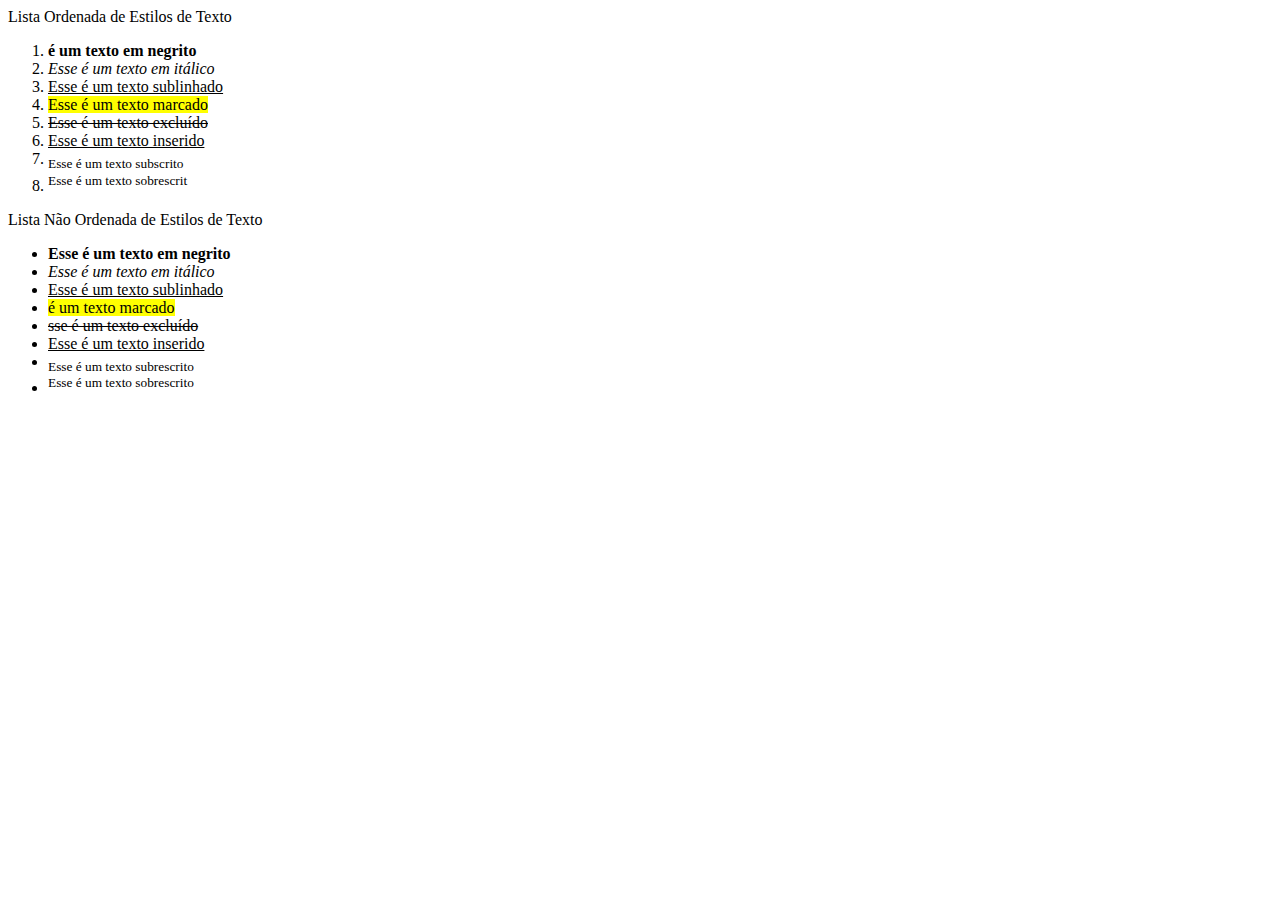
==== lista.html @ 2c6cd3a0 "Create lista.html" ====
<!DOCTYPE html>
<html lang="pt">

<head>
    <meta charset="UTF-8">
    <meta name="viewport" content="width=device-width, initial-scale=1.0">
    <title>Document</title>
    
<style> 
a {
  text-decoration:none;
  color: black;


}

</style>

</head>

<body>
    Lista Ordenada de Estilos de Texto

    <ol>
        <li><a href="https://www.w3schools.com/html/html_formatting.asp" target="_blank" ><b> é um texto em negrito</b></a></li>
        <li><a href="https://www.w3schools.com/html/html_formatting.asp" target="_blank" ><i> Esse é um texto em itálico</i></a></li>
        <li><a href="https://www.w3schools.com/html/html_formatting.asp" target="_blank" ><u>Esse é um texto sublinhado</u></a></li>
        <li><a href="https://www.w3schools.com/html/html_formatting.asp" target="_blank" ><mark>Esse é um texto marcado</mark></a></li>
        <li><a href="https://www.w3schools.com/html/html_formatting.asp" target="_blank" ><del>Esse é um texto excluído</del></a></li>
        <li><a href="https://www.w3schools.com/html/html_formatting.asp" target="_blank" ><ins>Esse é um texto inserido</ins></a></li>
        <li><a href="https://www.w3schools.com/html/html_formatting.asp" target="_blank" ><sub>Esse é um texto subscrito</sub></a></li>
        <li><a href="https://www.w3schools.com/html/html_formatting.asp" target="_blank" ><sup>Esse é um texto sobrescrit</sup></a></li>
    </ol>

    Lista Não Ordenada de Estilos de Texto
    <ul>

        <li><a href="https://www.w3schools.com/html/html_formatting.asp" target="_blank" ><b>Esse é um texto em negrito</b></li>
        <li><a href="https://www.w3schools.com/html/html_formatting.asp" target="_blank" ><i>Esse é um texto em itálico</i></li>
        <li><a href="https://www.w3schools.com/html/html_formatting.asp" target="_blank" ><u>Esse é um texto sublinhado</u></li>
        <li><a href="https://www.w3schools.com/html/html_formatting.asp" target="_blank" ><mark> é um texto marcado</mark></li>
        <li><a href="https://www.w3schools.com/html/html_formatting.asp" target="_blank" ><del>sse é um texto excluído</del></li>
        <li><a href="https://www.w3schools.com/html/html_formatting.asp" target="_blank" ><ins>Esse é um texto inserido</ins></li>
        <li><a href="https://www.w3schools.com/html/html_formatting.asp" target="_blank" ><sub>Esse é um texto subrescrito</sub></li>
        <li><a href="https://www.w3schools.com/html/html_formatting.asp" target="_blank" ><sup>Esse é um texto sobrescrito</sup></li>
        </ul>
</body>

</html>
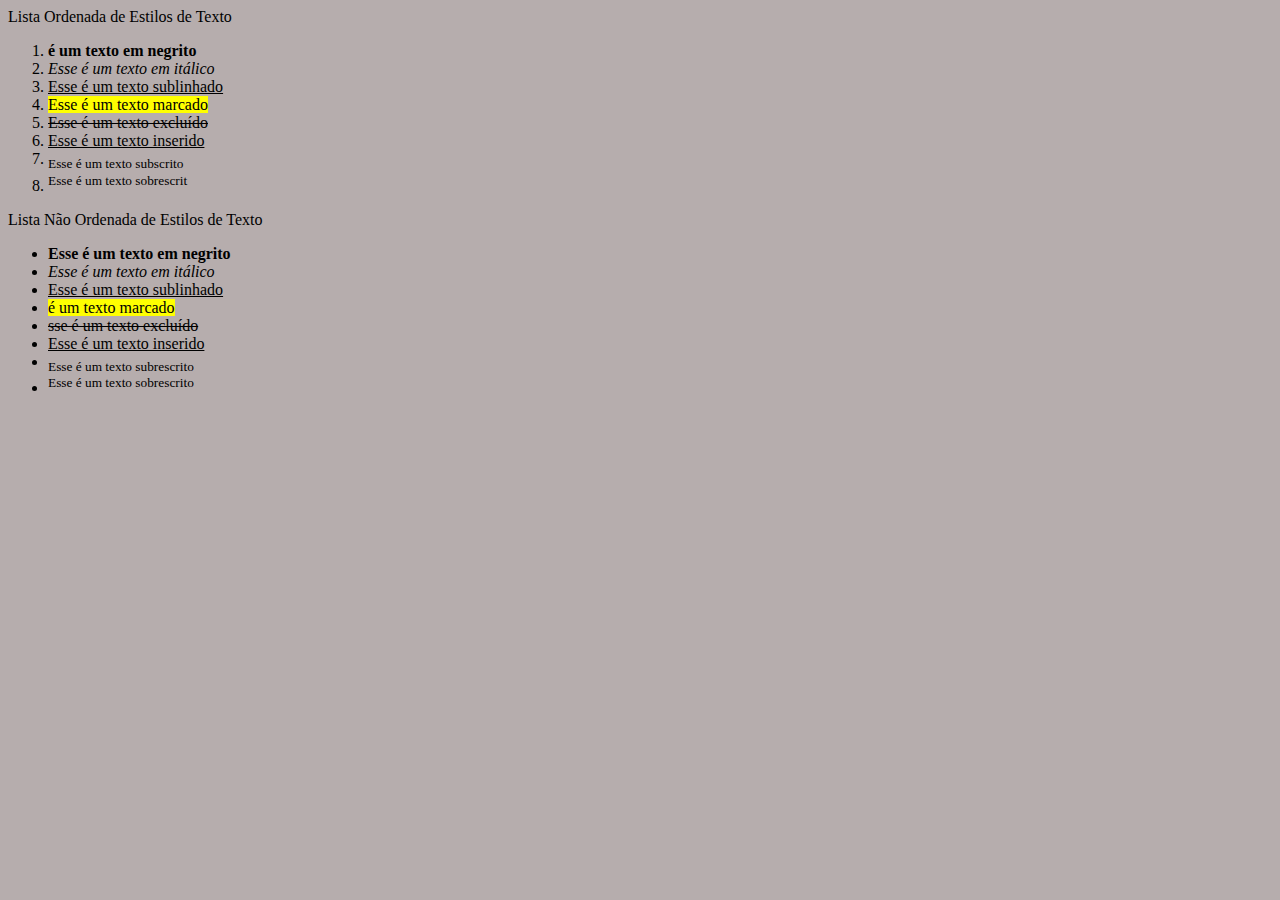
==== commit 5c3b961b: "Update lista.html" ====
--- a/lista.html
+++ b/lista.html
@@ -5,45 +5,62 @@
     <meta charset="UTF-8">
     <meta name="viewport" content="width=device-width, initial-scale=1.0">
     <title>Document</title>
-    
-<style> 
-a {
-  text-decoration:none;
-  color: black;
+
+    <style>
+        a {
+            text-decoration: none;
+            color: black;
 
 
-}
-
-</style>
+        }
+    </style>
 
 </head>
 
-<body>
+<body style="background-color: rgb(182, 173, 173);;">
+
     Lista Ordenada de Estilos de Texto
 
+
     <ol>
-        <li><a href="https://www.w3schools.com/html/html_formatting.asp" target="_blank" ><b> é um texto em negrito</b></a></li>
-        <li><a href="https://www.w3schools.com/html/html_formatting.asp" target="_blank" ><i> Esse é um texto em itálico</i></a></li>
-        <li><a href="https://www.w3schools.com/html/html_formatting.asp" target="_blank" ><u>Esse é um texto sublinhado</u></a></li>
-        <li><a href="https://www.w3schools.com/html/html_formatting.asp" target="_blank" ><mark>Esse é um texto marcado</mark></a></li>
-        <li><a href="https://www.w3schools.com/html/html_formatting.asp" target="_blank" ><del>Esse é um texto excluído</del></a></li>
-        <li><a href="https://www.w3schools.com/html/html_formatting.asp" target="_blank" ><ins>Esse é um texto inserido</ins></a></li>
-        <li><a href="https://www.w3schools.com/html/html_formatting.asp" target="_blank" ><sub>Esse é um texto subscrito</sub></a></li>
-        <li><a href="https://www.w3schools.com/html/html_formatting.asp" target="_blank" ><sup>Esse é um texto sobrescrit</sup></a></li>
+        <li><a href="https://www.w3schools.com/html/html_formatting.asp" target="_blank"><b> é um texto em
+                    negrito</b></a></li>
+        <li><a href="https://www.w3schools.com/html/html_formatting.asp" target="_blank"><i> Esse é um texto em
+                    itálico</i></a></li>
+        <li><a href="https://www.w3schools.com/html/html_formatting.asp" target="_blank"><u>Esse é um texto
+                    sublinhado</u></a></li>
+        <li><a href="https://www.w3schools.com/html/html_formatting.asp" target="_blank"><mark>Esse é um texto
+                    marcado</mark></a></li>
+        <li><a href="https://www.w3schools.com/html/html_formatting.asp" target="_blank"><del>Esse é um texto
+                    excluído</del></a></li>
+        <li><a href="https://www.w3schools.com/html/html_formatting.asp" target="_blank"><ins>Esse é um texto
+                    inserido</ins></a></li>
+        <li><a href="https://www.w3schools.com/html/html_formatting.asp" target="_blank"><sub>Esse é um texto
+                    subscrito</sub></a></li>
+        <li><a href="https://www.w3schools.com/html/html_formatting.asp" target="_blank"><sup>Esse é um texto
+                    sobrescrit</sup></a></li>
     </ol>
 
     Lista Não Ordenada de Estilos de Texto
     <ul>
 
-        <li><a href="https://www.w3schools.com/html/html_formatting.asp" target="_blank" ><b>Esse é um texto em negrito</b></li>
-        <li><a href="https://www.w3schools.com/html/html_formatting.asp" target="_blank" ><i>Esse é um texto em itálico</i></li>
-        <li><a href="https://www.w3schools.com/html/html_formatting.asp" target="_blank" ><u>Esse é um texto sublinhado</u></li>
-        <li><a href="https://www.w3schools.com/html/html_formatting.asp" target="_blank" ><mark> é um texto marcado</mark></li>
-        <li><a href="https://www.w3schools.com/html/html_formatting.asp" target="_blank" ><del>sse é um texto excluído</del></li>
-        <li><a href="https://www.w3schools.com/html/html_formatting.asp" target="_blank" ><ins>Esse é um texto inserido</ins></li>
-        <li><a href="https://www.w3schools.com/html/html_formatting.asp" target="_blank" ><sub>Esse é um texto subrescrito</sub></li>
-        <li><a href="https://www.w3schools.com/html/html_formatting.asp" target="_blank" ><sup>Esse é um texto sobrescrito</sup></li>
-        </ul>
+        <li><a href="https://www.w3schools.com/html/html_formatting.asp" target="_blank"><b>Esse é um texto em
+                    negrito</b></li>
+        <li><a href="https://www.w3schools.com/html/html_formatting.asp" target="_blank"><i>Esse é um texto em
+                    itálico</i></li>
+        <li><a href="https://www.w3schools.com/html/html_formatting.asp" target="_blank"><u>Esse é um texto
+                    sublinhado</u></li>
+        <li><a href="https://www.w3schools.com/html/html_formatting.asp" target="_blank"><mark> é um texto
+                    marcado</mark></li>
+        <li><a href="https://www.w3schools.com/html/html_formatting.asp" target="_blank"><del>sse é um texto
+                    excluído</del></li>
+        <li><a href="https://www.w3schools.com/html/html_formatting.asp" target="_blank"><ins>Esse é um texto
+                    inserido</ins></li>
+        <li><a href="https://www.w3schools.com/html/html_formatting.asp" target="_blank"><sub>Esse é um texto
+                    subrescrito</sub></li>
+        <li><a href="https://www.w3schools.com/html/html_formatting.asp" target="_blank"><sup>Esse é um texto
+                    sobrescrito</sup></li>
+    </ul>
 </body>
 
 </html>
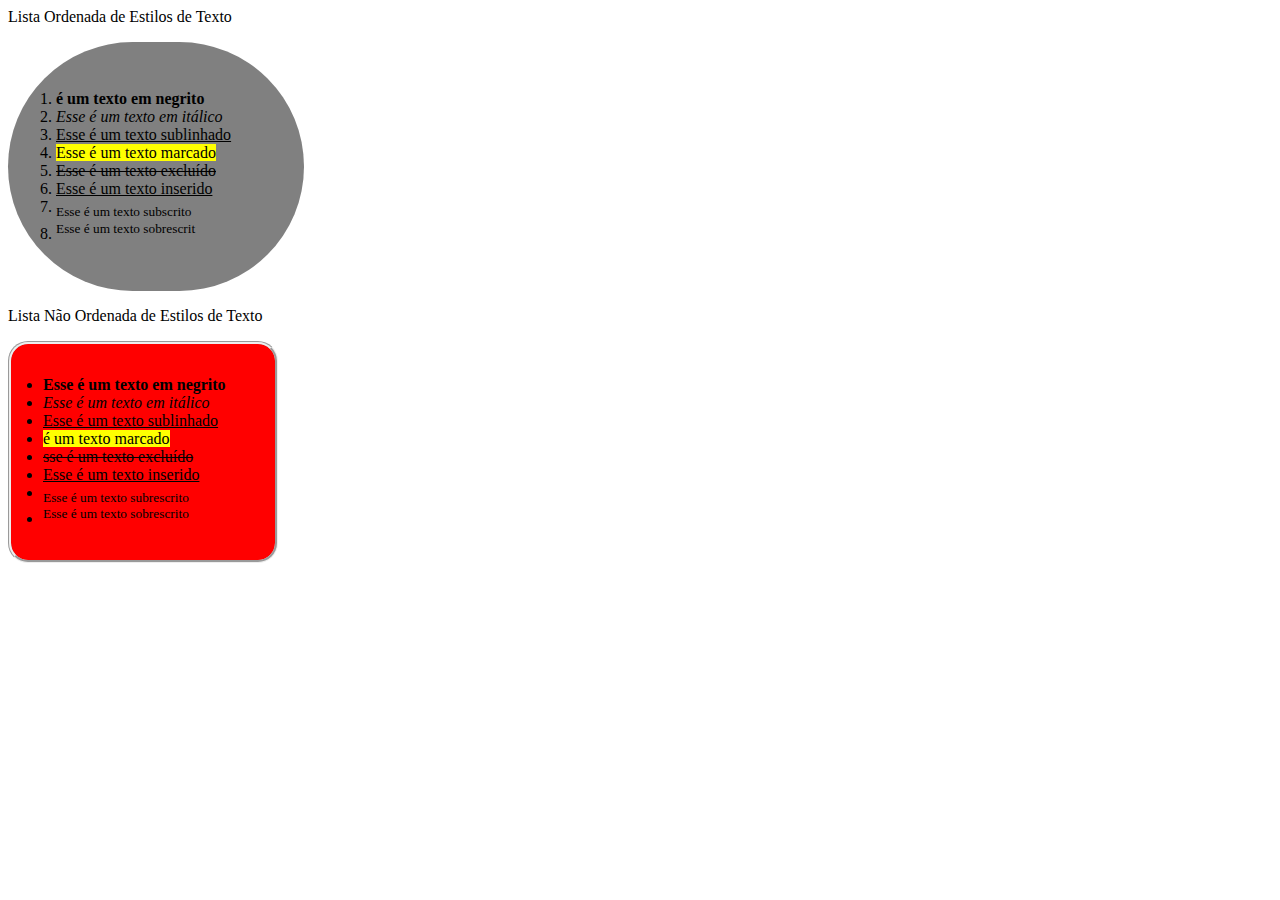
==== commit e4295b1e: "Update lista.html" ====
--- a/lista.html
+++ b/lista.html
@@ -5,7 +5,6 @@
     <meta charset="UTF-8">
     <meta name="viewport" content="width=device-width, initial-scale=1.0">
     <title>Document</title>
-
     <style>
         a {
             text-decoration: none;
@@ -13,32 +12,43 @@
 
 
         }
+
+        ul {
+background-color:red;
+width: 200px;
+padding: 2rem;
+border-radius: 20px;
+border-style:groove ;
+        }
+        ol{
+            background-color: gray;
+            width: 200px;
+            border-radius: 500px;
+            padding: 3rem;
+        }
+
+        
     </style>
 
 </head>
 
-<body style="background-color: rgb(182, 173, 173);;">
-
-    Lista Ordenada de Estilos de Texto
-
-
-    <ol>
-        <li><a href="https://www.w3schools.com/html/html_formatting.asp" target="_blank"><b> é um texto em
-                    negrito</b></a></li>
-        <li><a href="https://www.w3schools.com/html/html_formatting.asp" target="_blank"><i> Esse é um texto em
-                    itálico</i></a></li>
-        <li><a href="https://www.w3schools.com/html/html_formatting.asp" target="_blank"><u>Esse é um texto
-                    sublinhado</u></a></li>
-        <li><a href="https://www.w3schools.com/html/html_formatting.asp" target="_blank"><mark>Esse é um texto
-                    marcado</mark></a></li>
-        <li><a href="https://www.w3schools.com/html/html_formatting.asp" target="_blank"><del>Esse é um texto
-                    excluído</del></a></li>
-        <li><a href="https://www.w3schools.com/html/html_formatting.asp" target="_blank"><ins>Esse é um texto
-                    inserido</ins></a></li>
-        <li><a href="https://www.w3schools.com/html/html_formatting.asp" target="_blank"><sub>Esse é um texto
-                    subscrito</sub></a></li>
-        <li><a href="https://www.w3schools.com/html/html_formatting.asp" target="_blank"><sup>Esse é um texto
-                    sobrescrit</sup></a></li>
+<body> Lista Ordenada de Estilos de Texto <ol>
+    <li><a href="https://www.w3schools.com/html/html_formatting.asp" target="_blank"><b> é um texto em
+                negrito</b></a></li>
+    <li><a href="https://www.w3schools.com/html/html_formatting.asp" target="_blank"><i> Esse é um texto em
+                itálico</i></a></li>
+    <li><a href="https://www.w3schools.com/html/html_formatting.asp" target="_blank"><u>Esse é um texto
+                sublinhado</u></a></li>
+    <li><a href="https://www.w3schools.com/html/html_formatting.asp" target="_blank"><mark>Esse é um texto
+                marcado</mark></a></li>
+    <li><a href="https://www.w3schools.com/html/html_formatting.asp" target="_blank"><del>Esse é um texto
+                excluído</del></a></li>
+    <li><a href="https://www.w3schools.com/html/html_formatting.asp" target="_blank"><ins>Esse é um texto
+                inserido</ins></a></li>
+    <li><a href="https://www.w3schools.com/html/html_formatting.asp" target="_blank"><sub>Esse é um texto
+                subscrito</sub></a></li>
+    <li><a href="https://www.w3schools.com/html/html_formatting.asp" target="_blank"><sup>Esse é um texto
+                sobrescrit</sup></a></li>
     </ol>
 
     Lista Não Ordenada de Estilos de Texto
@@ -61,6 +71,7 @@
         <li><a href="https://www.w3schools.com/html/html_formatting.asp" target="_blank"><sup>Esse é um texto
                     sobrescrito</sup></li>
     </ul>
+
 </body>
 
 </html>
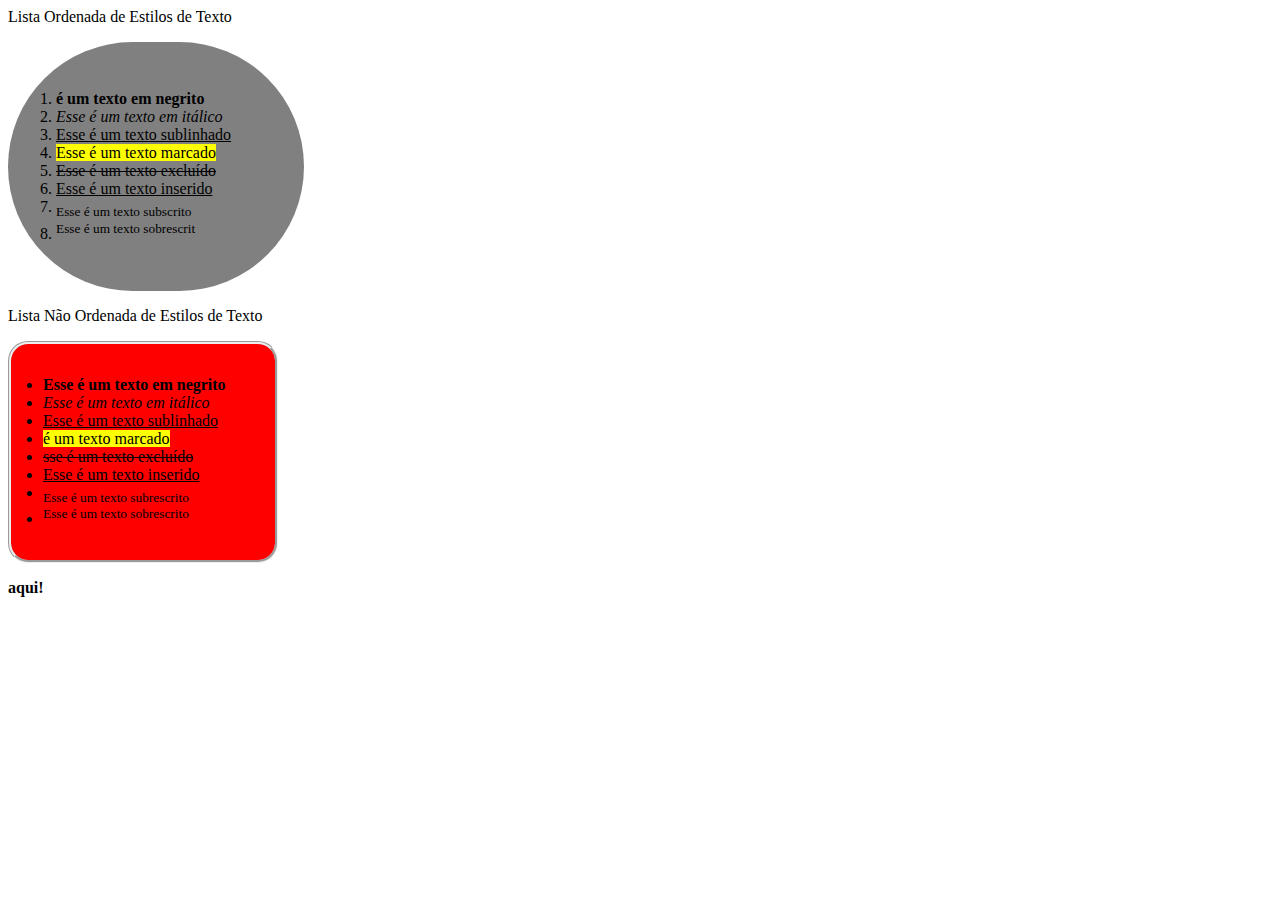
==== commit 2fcdd2a4: "Update lista.html" ====
--- a/lista.html
+++ b/lista.html
@@ -71,7 +71,5 @@
         <li><a href="https://www.w3schools.com/html/html_formatting.asp" target="_blank"><sup>Esse é um texto
                     sobrescrito</sup></li>
     </ul>
-
-</body>
-
-</html>
+    <li><a href="http://127.0.0.1:5500/index.html"><b> aqui! </b></a></li>
+    </body>
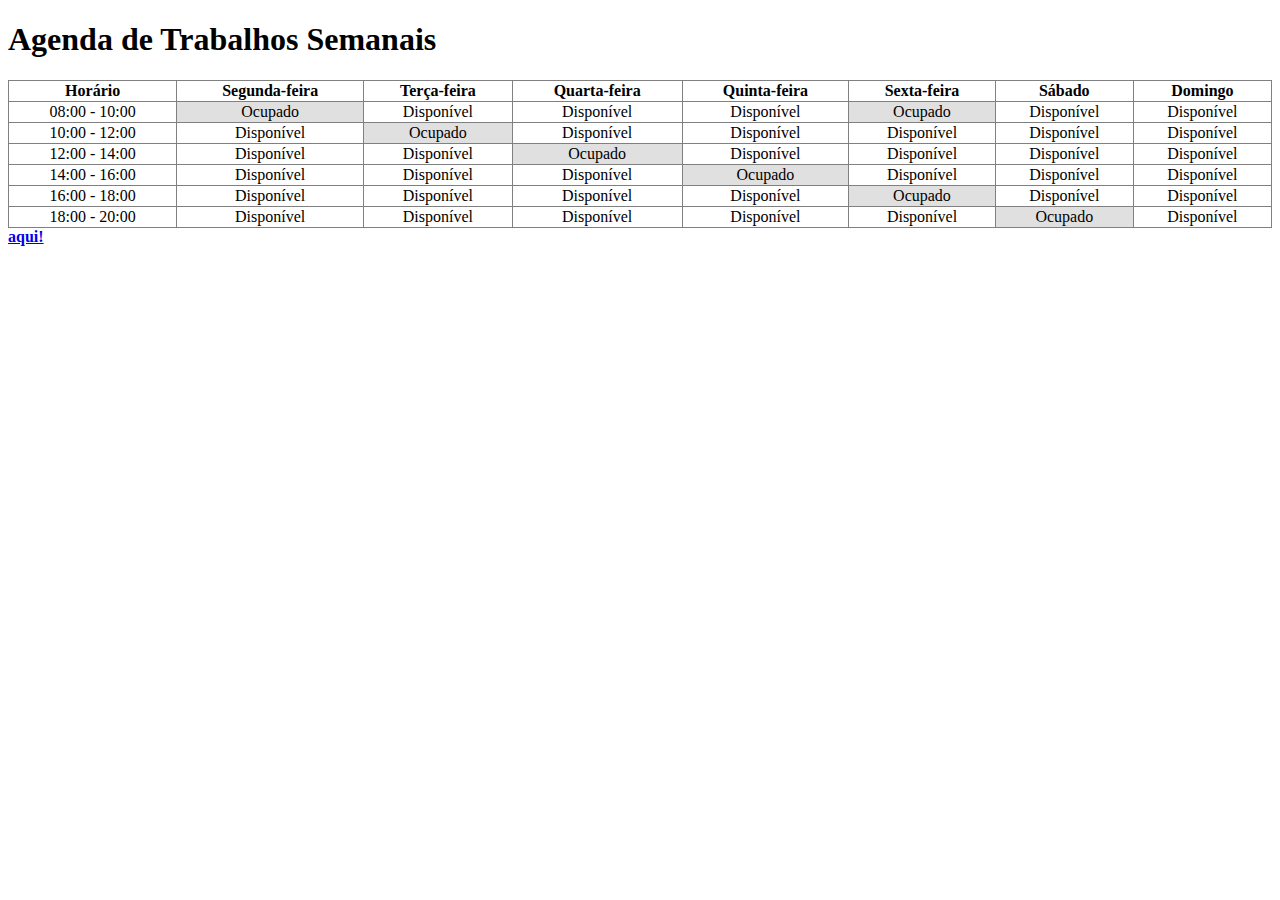
==== commit f6f59033: "Update lista.html" ====
--- a/lista.html
+++ b/lista.html
@@ -5,71 +5,91 @@
     <meta charset="UTF-8">
     <meta name="viewport" content="width=device-width, initial-scale=1.0">
     <title>Document</title>
-    <style>
-        a {
-            text-decoration: none;
-            color: black;
+</head>
+<body>
+    <h1>Agenda de Trabalhos Semanais</h1>
 
+    <table border="1" style="width: 100%; text-align: center; border-collapse: collapse;">
+        <!-- Cabeçalhos de Dias -->
+        <tr>
+            <th>Horário</th>
+            <th>Segunda-feira</th>
+            <th>Terça-feira</th>
+            <th>Quarta-feira</th>
+            <th>Quinta-feira</th>
+            <th>Sexta-feira</th>
+            <th>Sábado</th>
+            <th>Domingo</th>
+        </tr>
+        
+        <!-- Linha de horários -->
+        <tr>
+            <td>08:00 - 10:00</td>
+            <td style="background-color: #e0e0e0;">Ocupado</td>
+            <td style="background-color: #ffffff;">Disponível</td>
+            <td style="background-color: #ffffff;">Disponível</td>
+            <td style="background-color: #ffffff;">Disponível</td>
+            <td style="background-color: #e0e0e0;">Ocupado</td>
+            <td style="background-color: #ffffff;">Disponível</td>
+            <td style="background-color: #ffffff;">Disponível</td>
+        </tr>
 
-        }
+        <tr>
+            <td>10:00 - 12:00</td>
+            <td style="background-color: #ffffff;">Disponível</td>
+            <td style="background-color: #e0e0e0;">Ocupado</td>
+            <td style="background-color: #ffffff;">Disponível</td>
+            <td style="background-color: #ffffff;">Disponível</td>
+            <td style="background-color: #ffffff;">Disponível</td>
+            <td style="background-color: #ffffff;">Disponível</td>
+            <td style="background-color: #ffffff;">Disponível</td>
+        </tr>
 
-        ul {
-background-color:red;
-width: 200px;
-padding: 2rem;
-border-radius: 20px;
-border-style:groove ;
-        }
-        ol{
-            background-color: gray;
-            width: 200px;
-            border-radius: 500px;
-            padding: 3rem;
-        }
+        <tr>
+            <td>12:00 - 14:00</td>
+            <td style="background-color: #ffffff;">Disponível</td>
+            <td style="background-color: #ffffff;">Disponível</td>
+            <td style="background-color: #e0e0e0;">Ocupado</td>
+            <td style="background-color: #ffffff;">Disponível</td>
+            <td style="background-color: #ffffff;">Disponível</td>
+            <td style="background-color: #ffffff;">Disponível</td>
+            <td style="background-color: #ffffff;">Disponível</td>
+        </tr>
 
-        
-    </style>
+        <tr>
+            <td>14:00 - 16:00</td>
+            <td style="background-color: #ffffff;">Disponível</td>
+            <td style="background-color: #ffffff;">Disponível</td>
+            <td style="background-color: #ffffff;">Disponível</td>
+            <td style="background-color: #e0e0e0;">Ocupado</td>
+            <td style="background-color: #ffffff;">Disponível</td>
+            <td style="background-color: #ffffff;">Disponível</td>
+            <td style="background-color: #ffffff;">Disponível</td>
+        </tr>
 
-</head>
+        <tr>
+            <td>16:00 - 18:00</td>
+            <td style="background-color: #ffffff;">Disponível</td>
+            <td style="background-color: #ffffff;">Disponível</td>
+            <td style="background-color: #ffffff;">Disponível</td>
+            <td style="background-color: #ffffff;">Disponível</td>
+            <td style="background-color: #e0e0e0;">Ocupado</td>
+            <td style="background-color: #ffffff;">Disponível</td>
+            <td style="background-color: #ffffff;">Disponível</td>
+        </tr>
 
-<body> Lista Ordenada de Estilos de Texto <ol>
-    <li><a href="https://www.w3schools.com/html/html_formatting.asp" target="_blank"><b> é um texto em
-                negrito</b></a></li>
-    <li><a href="https://www.w3schools.com/html/html_formatting.asp" target="_blank"><i> Esse é um texto em
-                itálico</i></a></li>
-    <li><a href="https://www.w3schools.com/html/html_formatting.asp" target="_blank"><u>Esse é um texto
-                sublinhado</u></a></li>
-    <li><a href="https://www.w3schools.com/html/html_formatting.asp" target="_blank"><mark>Esse é um texto
-                marcado</mark></a></li>
-    <li><a href="https://www.w3schools.com/html/html_formatting.asp" target="_blank"><del>Esse é um texto
-                excluído</del></a></li>
-    <li><a href="https://www.w3schools.com/html/html_formatting.asp" target="_blank"><ins>Esse é um texto
-                inserido</ins></a></li>
-    <li><a href="https://www.w3schools.com/html/html_formatting.asp" target="_blank"><sub>Esse é um texto
-                subscrito</sub></a></li>
-    <li><a href="https://www.w3schools.com/html/html_formatting.asp" target="_blank"><sup>Esse é um texto
-                sobrescrit</sup></a></li>
-    </ol>
+        <tr>
+            <td>18:00 - 20:00</td>
+            <td style="background-color: #ffffff;">Disponível</td>
+            <td style="background-color: #ffffff;">Disponível</td>
+            <td style="background-color: #ffffff;">Disponível</td>
+            <td style="background-color: #ffffff;">Disponível</td>
+            <td style="background-color: #ffffff;">Disponível</td>
+            <td style="background-color: #e0e0e0;">Ocupado</td>
+            <td style="background-color: #ffffff;">Disponível</td>
+        </tr>
+    </table>
 
-    Lista Não Ordenada de Estilos de Texto
-    <ul>
-
-        <li><a href="https://www.w3schools.com/html/html_formatting.asp" target="_blank"><b>Esse é um texto em
-                    negrito</b></li>
-        <li><a href="https://www.w3schools.com/html/html_formatting.asp" target="_blank"><i>Esse é um texto em
-                    itálico</i></li>
-        <li><a href="https://www.w3schools.com/html/html_formatting.asp" target="_blank"><u>Esse é um texto
-                    sublinhado</u></li>
-        <li><a href="https://www.w3schools.com/html/html_formatting.asp" target="_blank"><mark> é um texto
-                    marcado</mark></li>
-        <li><a href="https://www.w3schools.com/html/html_formatting.asp" target="_blank"><del>sse é um texto
-                    excluído</del></li>
-        <li><a href="https://www.w3schools.com/html/html_formatting.asp" target="_blank"><ins>Esse é um texto
-                    inserido</ins></li>
-        <li><a href="https://www.w3schools.com/html/html_formatting.asp" target="_blank"><sub>Esse é um texto
-                    subrescrito</sub></li>
-        <li><a href="https://www.w3schools.com/html/html_formatting.asp" target="_blank"><sup>Esse é um texto
-                    sobrescrito</sup></li>
-    </ul>
+    
     <li><a href="http://127.0.0.1:5500/index.html"><b> aqui! </b></a></li>
     </body>
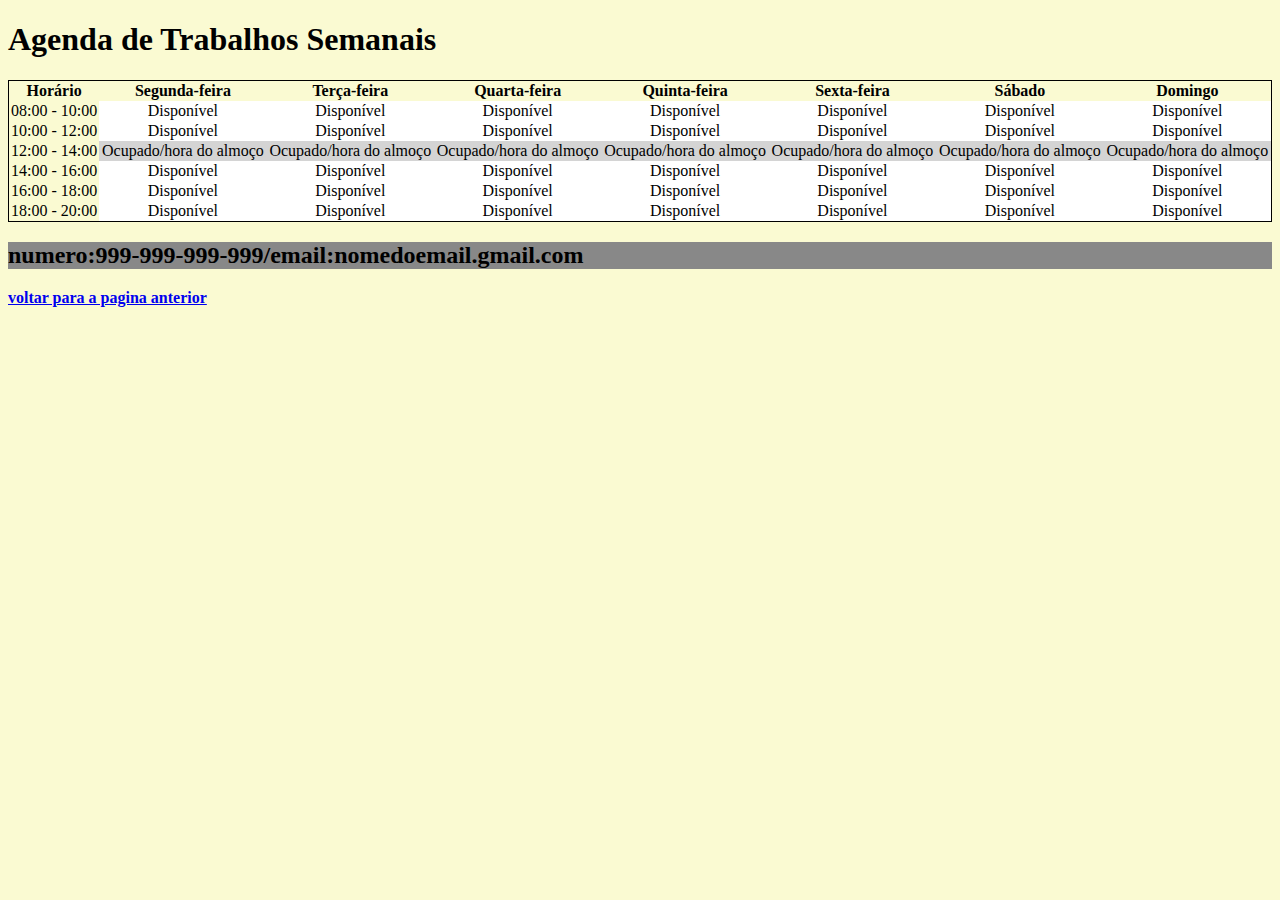
==== commit 704e2ab7: "Update lista.html" ====
--- a/lista.html
+++ b/lista.html
@@ -5,12 +5,13 @@
     <meta charset="UTF-8">
     <meta name="viewport" content="width=device-width, initial-scale=1.0">
     <title>Document</title>
+    <link rel="stylesheet" href="style.css">
 </head>
 <body>
     <h1>Agenda de Trabalhos Semanais</h1>
 
-    <table border="1" style="width: 100%; text-align: center; border-collapse: collapse;">
-        <!-- Cabeçalhos de Dias -->
+    <table style="width: 100%; text-align: center; border-collapse: collapse; border: 1px solid black;">
+    
         <tr>
             <th>Horário</th>
             <th>Segunda-feira</th>
@@ -22,14 +23,13 @@
             <th>Domingo</th>
         </tr>
         
-        <!-- Linha de horários -->
         <tr>
             <td>08:00 - 10:00</td>
-            <td style="background-color: #e0e0e0;">Ocupado</td>
             <td style="background-color: #ffffff;">Disponível</td>
             <td style="background-color: #ffffff;">Disponível</td>
             <td style="background-color: #ffffff;">Disponível</td>
-            <td style="background-color: #e0e0e0;">Ocupado</td>
+            <td style="background-color: #ffffff;">Disponível</td>
+            <td style="background-color: #ffffff;">Disponível</td>
             <td style="background-color: #ffffff;">Disponível</td>
             <td style="background-color: #ffffff;">Disponível</td>
         </tr>
@@ -37,7 +37,7 @@
         <tr>
             <td>10:00 - 12:00</td>
             <td style="background-color: #ffffff;">Disponível</td>
-            <td style="background-color: #e0e0e0;">Ocupado</td>
+            <td style="background-color: #ffffff;">Disponível</td>
             <td style="background-color: #ffffff;">Disponível</td>
             <td style="background-color: #ffffff;">Disponível</td>
             <td style="background-color: #ffffff;">Disponível</td>
@@ -47,13 +47,13 @@
 
         <tr>
             <td>12:00 - 14:00</td>
-            <td style="background-color: #ffffff;">Disponível</td>
-            <td style="background-color: #ffffff;">Disponível</td>
-            <td style="background-color: #e0e0e0;">Ocupado</td>
-            <td style="background-color: #ffffff;">Disponível</td>
-            <td style="background-color: #ffffff;">Disponível</td>
-            <td style="background-color: #ffffff;">Disponível</td>
-            <td style="background-color: #ffffff;">Disponível</td>
+            <td style="background-color: #d4d4d4;">Ocupado/hora do almoço</td>
+            <td style="background-color: #d4d4d4;">Ocupado/hora do almoço</td>
+            <td style="background-color: #d4d4d4;">Ocupado/hora do almoço</td>
+            <td style="background-color: #d4d4d4;">Ocupado/hora do almoço</td>
+            <td style="background-color: #d4d4d4;">Ocupado/hora do almoço</td>
+            <td style="background-color: #d4d4d4;">Ocupado/hora do almoço</td>
+            <td style="background-color: #d4d4d4;">Ocupado/hora do almoço</td>
         </tr>
 
         <tr>
@@ -61,7 +61,7 @@
             <td style="background-color: #ffffff;">Disponível</td>
             <td style="background-color: #ffffff;">Disponível</td>
             <td style="background-color: #ffffff;">Disponível</td>
-            <td style="background-color: #e0e0e0;">Ocupado</td>
+            <td style="background-color: #ffffff;">Disponível</td>
             <td style="background-color: #ffffff;">Disponível</td>
             <td style="background-color: #ffffff;">Disponível</td>
             <td style="background-color: #ffffff;">Disponível</td>
@@ -73,7 +73,7 @@
             <td style="background-color: #ffffff;">Disponível</td>
             <td style="background-color: #ffffff;">Disponível</td>
             <td style="background-color: #ffffff;">Disponível</td>
-            <td style="background-color: #e0e0e0;">Ocupado</td>
+            <td style="background-color: #ffffff;">Disponível</td>
             <td style="background-color: #ffffff;">Disponível</td>
             <td style="background-color: #ffffff;">Disponível</td>
         </tr>
@@ -85,11 +85,15 @@
             <td style="background-color: #ffffff;">Disponível</td>
             <td style="background-color: #ffffff;">Disponível</td>
             <td style="background-color: #ffffff;">Disponível</td>
-            <td style="background-color: #e0e0e0;">Ocupado</td>
+            <td style="background-color: #ffffff;">Disponível</td>
             <td style="background-color: #ffffff;">Disponível</td>
         </tr>
     </table>
 
+
+<h2 style="background-color: rgb(136, 136, 136);">numero:999-999-999-999/email:nomedoemail.gmail.com</h2>
+
+
     
-    <li><a href="http://127.0.0.1:5500/index.html"><b> aqui! </b></a></li>
+    <li><a href="http://127.0.0.1:5500/index.html"><b>voltar para a pagina anterior </b></a></li>
     </body>
--- a/style.css
+++ b/style.css
@@ -0,0 +1,3 @@
+body{
+background-color:lightgoldenrodyellow
+}
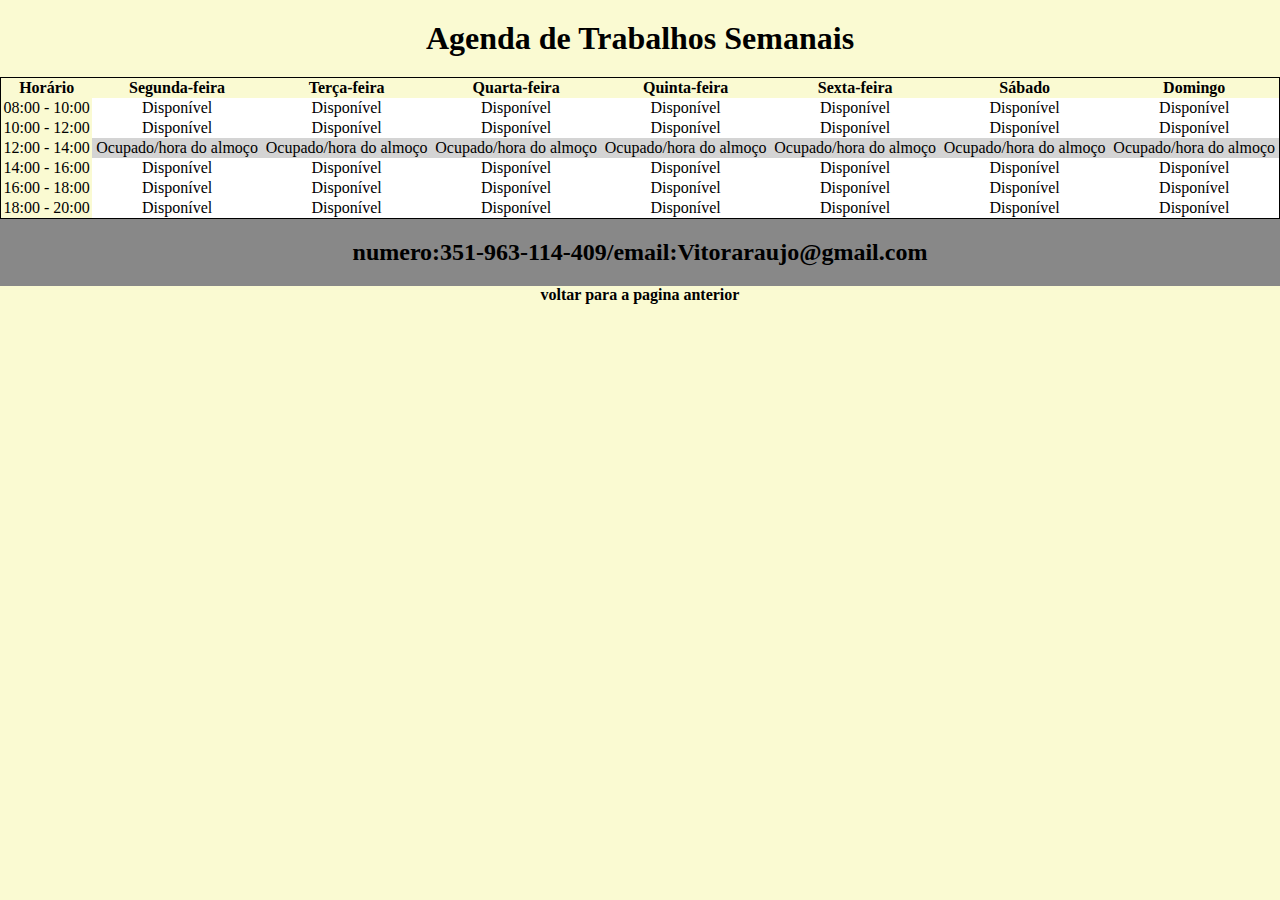
==== commit 6c1a4546: "Update lista.html" ====
--- a/lista.html
+++ b/lista.html
@@ -91,7 +91,7 @@
     </table>
 
 
-<h2 style="background-color: rgb(136, 136, 136);">numero:999-999-999-999/email:nomedoemail.gmail.com</h2>
+<h2 style="background-color: rgb(136, 136, 136);">numero:351-963-114-409/email:Vitoraraujo@gmail.com</h2>
 
 
     
--- a/style.css
+++ b/style.css
@@ -1,3 +1,44 @@
-body{
-background-color:lightgoldenrodyellow
+* {
+    margin: 0%;
 }
+
+body {
+    background-color: lightgoldenrodyellow;
+    text-align: center;
+}
+
+li {
+    list-style-type: none;
+}
+
+h1,
+h2,
+h2,
+p,
+img {
+    padding: 20px 6px;
+}
+
+a {
+    text-decoration: none;
+    color: black;
+}
+.btn {
+    background: rgb(255,255,255);
+    width: 200px;
+    height: 70px;
+    border-radius: 10px;
+    display: flex
+;
+    flex-direction: column;
+    justify-content: flex-end;
+    align-items: stretch;
+}
+.contacto{
+        display: flex;
+        flex-direction: column;
+        justify-content: center;
+        align-items: center;    
+        height: 100vh;      
+    }
+    
